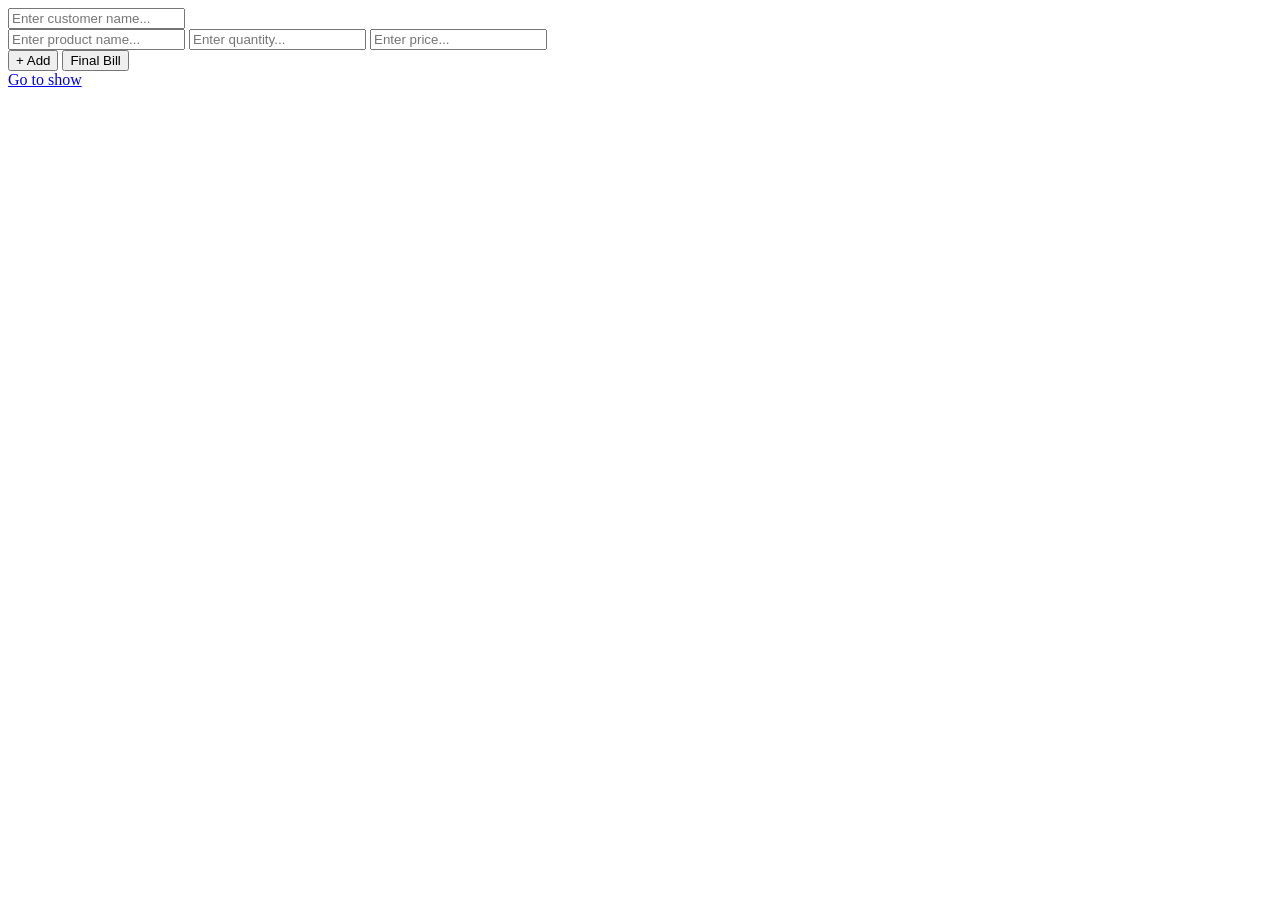
==== Dashboard.html @ 28c13c9b "Add initial Dashboard.html for billing system" ====
<!doctype html>
<html lang="en">
    <head>
        <meta charset="UTF-8" />
        <title>Billing system Dashboard</title>
    </head>
    <body>
        <div class="form-container">
            <input id="Name1" type="text" placeholder="Enter customer name..." />

            <div class="product-inputs">
                <input id="Product1" type="text" placeholder="Enter product name..." />
                <input id="Quant1" type="text" placeholder="Enter quantity..." />
                <input id="Price1" type="number" placeholder="Enter price..." />
            </div>

            <div class="buttons">
                <button onclick="addProducts()">+ Add</button>
                <button onclick="finalBill()">Final Bill</button>
            </div>

            <a href="GetData.html">Go to show</a>
        </div>
        <div id="show1"></div>
        <script>
            //let customerName = prompt("Enter customer name");
            //let Name1 = document.querySelector("#Name1").value;
            let Products = [];

            function addProducts() {
                let name = document.querySelector("#Product1").value;
                let quant = document.querySelector("#Quant1").value;
                let price = document.querySelector("#Price1").value;
                let total = parseFloat(quant) * Number(price);
                let productsData = {
                    product1: name,
                    quant1: quant,
                    price1: price,
                    total: total
                };

                Products.push(productsData);
                let show1 = document.querySelector("#show1");

                show1.innerHTML += `
            <table class="bill-table">
        <thead>
            <tr>
                <th>Product Name</th>
                <th>Product Quantity</th>
                <th>Product Price</th>
                <th>Total Bill</th>
            </tr>
        </thead>

        <tbody>
            <tr>
                <td>${productsData.product1}</td>
                <td>${productsData.quant1}</td>
                <td>${productsData.price1}</td>
                <td>${productsData.total}</td>
            </tr>
        </tbody>
    </table>
`;
            }

            async function finalBill() {
                let Name1 = document.querySelector("#Name1").value;
                const billData = {
                    customerName: Name1,
                    products: Products
                };
                console.log(billData);
                const response = await fetch("https://6a80061eec7a640e63ab875c.mockapi.io/user/user", {
                    method: "POST",
                    headers: {
                        "Content-Type": "application/json"
                    },
                    body: JSON.stringify(billData)
                });

                const data = await response.json();

                //console.log(data);
            }
        </script>
    </body>
</html>
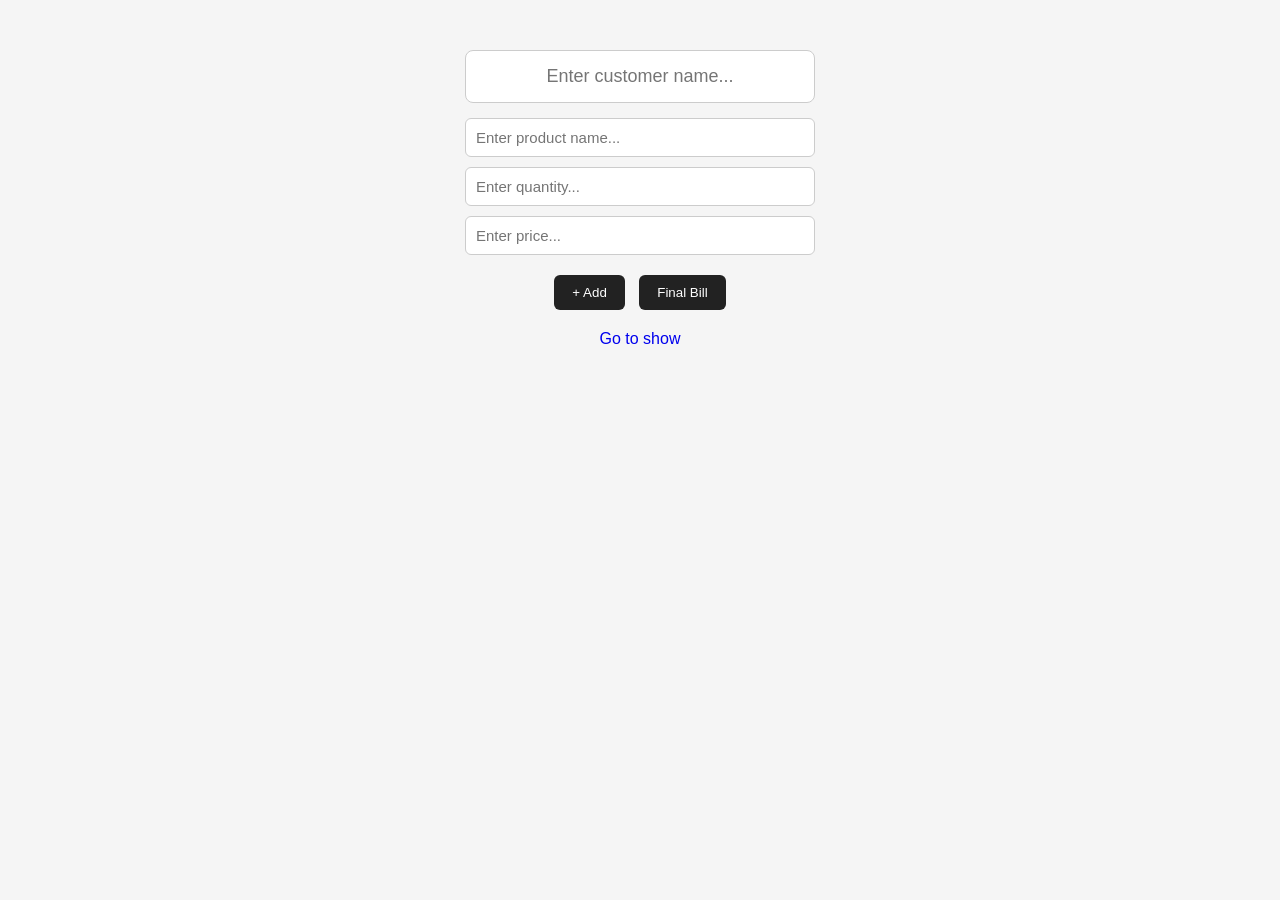
==== commit d792916a: "Add stylesheet link to Dashboard.html" ====
--- a/Dashboard.html
+++ b/Dashboard.html
@@ -2,6 +2,7 @@
 <html lang="en">
     <head>
         <meta charset="UTF-8" />
+        <link rel="stylesheet" href="Dashboard.css">
         <title>Billing system Dashboard</title>
     </head>
     <body>
@@ -22,68 +23,7 @@
             <a href="GetData.html">Go to show</a>
         </div>
         <div id="show1"></div>
-        <script>
-            //let customerName = prompt("Enter customer name");
-            //let Name1 = document.querySelector("#Name1").value;
-            let Products = [];
-
-            function addProducts() {
-                let name = document.querySelector("#Product1").value;
-                let quant = document.querySelector("#Quant1").value;
-                let price = document.querySelector("#Price1").value;
-                let total = parseFloat(quant) * Number(price);
-                let productsData = {
-                    product1: name,
-                    quant1: quant,
-                    price1: price,
-                    total: total
-                };
-
-                Products.push(productsData);
-                let show1 = document.querySelector("#show1");
-
-                show1.innerHTML += `
-            <table class="bill-table">
-        <thead>
-            <tr>
-                <th>Product Name</th>
-                <th>Product Quantity</th>
-                <th>Product Price</th>
-                <th>Total Bill</th>
-            </tr>
-        </thead>
-
-        <tbody>
-            <tr>
-                <td>${productsData.product1}</td>
-                <td>${productsData.quant1}</td>
-                <td>${productsData.price1}</td>
-                <td>${productsData.total}</td>
-            </tr>
-        </tbody>
-    </table>
-`;
-            }
-
-            async function finalBill() {
-                let Name1 = document.querySelector("#Name1").value;
-                const billData = {
-                    customerName: Name1,
-                    products: Products
-                };
-                console.log(billData);
-                const response = await fetch("https://6a80061eec7a640e63ab875c.mockapi.io/user/user", {
-                    method: "POST",
-                    headers: {
-                        "Content-Type": "application/json"
-                    },
-                    body: JSON.stringify(billData)
-                });
-
-                const data = await response.json();
-
-                //console.log(data);
-            }
+        <script src = "Dashboard.js">
         </script>
     </body>
 </html>
--- a/Dashboard.css
+++ b/Dashboard.css
@@ -0,0 +1,96 @@
+
+            body {
+                font-family: Arial, sans-serif;
+                background: #f5f5f5;
+            }
+
+            .form-container {
+                width: 350px;
+                margin: 50px auto;
+                text-align: center;
+            }
+
+            /* Customer Name */
+            #Name1 {
+                width: 100%;
+                box-sizing: border-box;
+                padding: 15px;
+                margin-bottom: 15px;
+                font-size: 18px;
+                text-align: center;
+                border: 1px solid #ccc;
+                border-radius: 8px;
+            }
+
+            /* Baqi inputs */
+            .product-inputs {
+                display: flex;
+                flex-direction: column;
+                gap: 10px;
+            }
+
+            .product-inputs input {
+                width: 100%;
+                box-sizing: border-box;
+                padding: 10px;
+                font-size: 15px;
+                border: 1px solid #ccc;
+                border-radius: 6px;
+            }
+
+            /* Buttons */
+            .buttons {
+                margin-top: 15px;
+            }
+
+            button {
+                padding: 10px 18px;
+                margin: 5px;
+                border: none;
+                border-radius: 6px;
+                cursor: pointer;
+                background: #222;
+                color: white;
+            }
+
+            button:hover {
+                background: #444;
+            }
+
+            a {
+                display: block;
+                margin-top: 15px;
+                text-decoration: none;
+            }
+
+            #show1 {
+                width: 80%;
+                margin: 30px auto;
+            }
+
+            .bill-table {
+                width: 100%;
+                border-collapse: collapse;
+                text-align: center;
+                font-family: Arial, sans-serif;
+            }
+
+            .bill-table th {
+                background-color: #222;
+                color: white;
+                padding: 12px;
+                border: 1px solid #ccc;
+            }
+
+            .bill-table td {
+                padding: 10px;
+                border: 1px solid #ccc;
+            }
+
+            .bill-table tr:nth-child(even) {
+                background-color: #f5f5f5;
+            }
+
+            .bill-table tr:hover {
+                background-color: #eaeaea;
+            }
